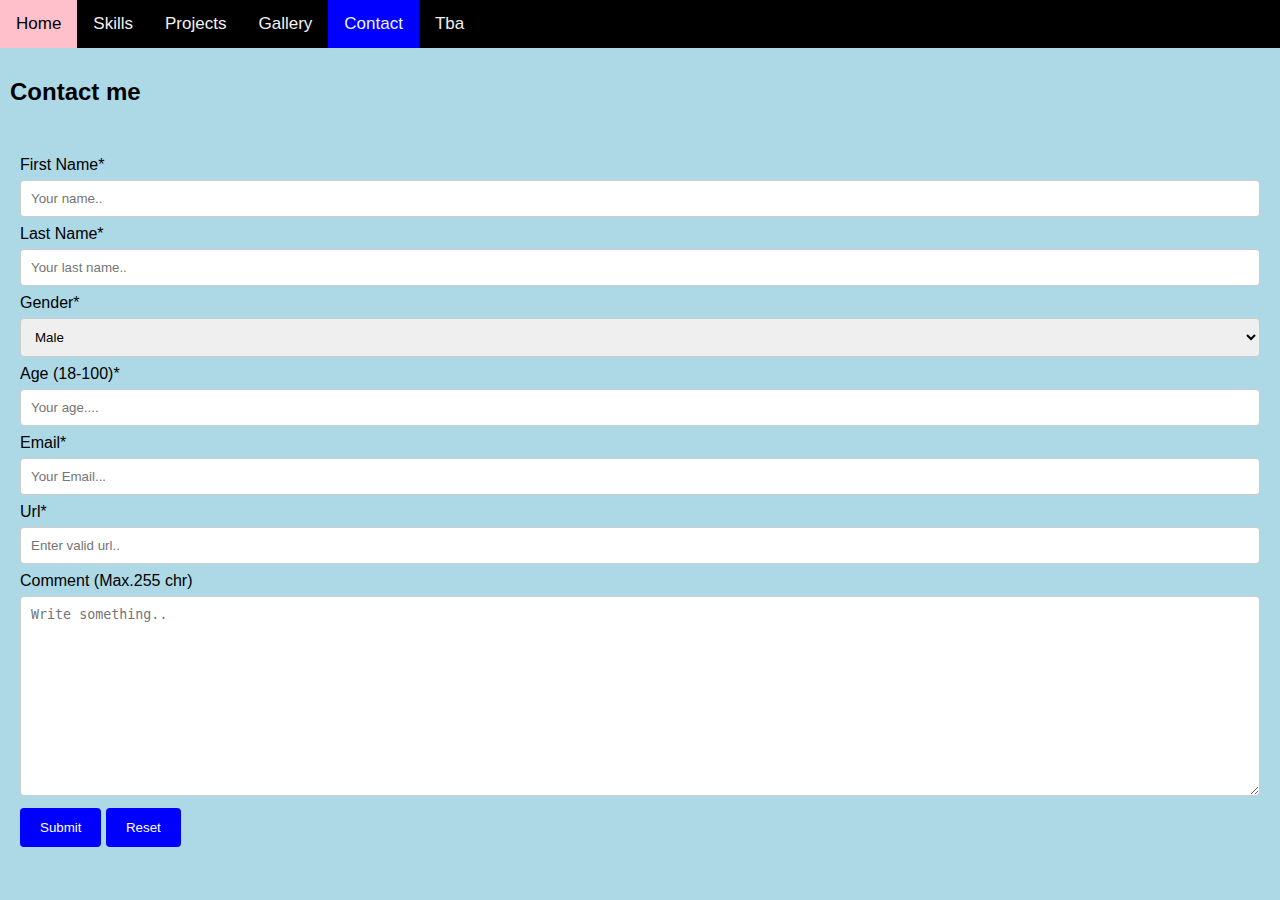
==== Project/html/contact.html @ 85700c6f "Third commit" ====
<!DOCTYPE html>

<html>
  <head>
    <meta http-equiv="X-UA-Compatible" content="IE=edge">
    <meta name="description" content="Here you can contact me">
    <meta name="viewport" content="width=device-width, initial-scale=1">
    <link rel="stylesheet" type="text/css" href="styles/stylesheet.css">
    <script type="text/javascript" src="js/script.js" ></script>
    <title>Contact me</title>
  </head>

  <body class="skillsBody">
    <div class="topnav" id="myTopnav">
      <a href="home.html">Home</a>
      <a href="skills.html">Skills</a>
      <a href="projects.html">Projects</a>
      <a href="gallery.html">Gallery</a>
      <a href="contact.html" class="active">Contact</a>
      <a href="tba.html">Tba</a>
  </div>

  <header>
    <h2 style="padding: 10px">Contact me</h2>
  </header>

<body>

  <div class="container">
  <form name="myForm" onsubmit="return validateForm()">

    <label for="fname">First Name*</label>
    <input type="text" id="fname" name="firstname" placeholder="Your name.." required maxlength="25">

    <label for="lname">Last Name*</label>
    <input type="text" id="lname" name="lastname" placeholder="Your last name.."required maxlength="25">

    <label for="gender">Gender*</label>
    <select id="gender" name="Gender" required>
      <option value="australia">Male</option>
      <option value="canada">Female</option>
      <option value="usa">Unknown</option>
    </select>

    <label for="age">Age (18-100)*</label>
    <input type="number" id="age" name="Age" placeholder="Your age...."required maxlength="3" min="18" max="100">

    <label for="Email">Email*</label>
    <input type="email" id="Email" name="Email" placeholder="Your Email..."required maxlength="50" >

    <label for="Url">Url*</label>
    <input type="url" id="Url" name="Url" placeholder="Enter valid url.."required maxlength="50" >

    <label for="comment">Comment (Max.255 chr)</label>
    <textarea id="comment" name="comment" placeholder="Write something.." style="height:200px" required maxlength="255"></textarea>

    <input type="submit" value="Submit">
    <input type="reset" name="Reset">

    <h2 id="succes"></h2>
  </form>


    <script>
    function validateForm() {
      var x = document.forms["myForm"]["fname"].value;
      if (x == "") {
      alert("Check form");
      return false;
        }
        else {
          document.getElementById('succes').innerHTML = 'Thank you for contacting!'
          return false;
        }
        return false;
      }
    </script>
</div>


</body>
</html>
---- Project/html/styles/stylesheet.css ----
@import url(https://fonts.googleapis.com/css?family=Montserrat);

* {
    box-sizing: border-box;
}

body {
    font-family: Arial, Helvetica, sans-serif;
    width: 100%;
    height: 100%;
    margin: 0;
}

/* Style the header */
.header {
    padding: 80px;
    text-align: center;
    color: white;
}

/* Increase the font size of the h1 element */
.header h1 {
    font-size: 40px;
}

#aboutMe{
  font-size: 1.6em;
}

/* NAVBAR STYLES */

.topnav {
    background-color: black;
    overflow: hidden;
}

/* Style the links inside the navigation bar */
.topnav a {
    float: left;
    display: block;
    color: #f2f2f2;
    text-align: center;
    padding: 14px 16px;
    text-decoration: none;
    font-size: 17px;
}

/* Change the color of links on hover */
.topnav a:hover {
    background-color: Pink;
    color: black;
}

/* Add an active class to highlight the current page */
.active {
    background-color: #FFFFFF;
    color: white;
}

/* Hide the link that should open and close the topnav on small screens */
.topnav .icon {
    display: none;
}

/*COLUMN STYLES */

.row {
    display: flex;
    flex-wrap: wrap;
}



/* Create two unequal columns that sits next to each other */
/* Sidebar/left column */
.side {
    flex: 30%;
    background-color:#94fbb0;
    padding: 20px;
}

/* Main column */
.main {
    flex: 70%;
    background-color: white;
    padding: 20px;
}

/* BUTTON STYLE! */

.button {
  border-radius: 4px;
  background-color: Blue;
  border: none;
  color: #FFFFFF;
  text-align: center;
  font-size: 18px;
  padding: 20px;
  width: 200px;
  transition: all 0.5s;
  cursor: pointer;
  margin: 5px;
}

#nextButton.button span {
  cursor: pointer;
  display: inline-block;
  position: relative;
  transition: 0.5s;
}

#nextButton.button span:after {
  content: '\00bb';
  position: absolute;
  opacity: 0;
  top: 0;
  right: -20px;
  transition: 0.5s;
}

#nextButton.button:hover span {
  padding-right: 25px;
}

#nextButton.button:hover span:after {
  opacity: 1;
  right: 0;
}

#previousButton.button span {
  cursor: pointer;
  display: inline-block;
  position: relative;
  transition: 0.5s;
}

#previousButton.button span:after {
  content: '\00ab';
  position: absolute;
  opacity: 0;
  top: 0;
  left: -20px;
  transition: 0.5s;
}

#previousButton.button:hover span {
  padding-left: 25px;
}

#previousButton.button:hover span:after {
  opacity: 1;
  left: 0;
}

/*TITLE CSS*/

svg {
    display: block;
    font: 10.5em 'Montserrat';
    width: 960px;
    height: 180px;
    margin: 0 auto;
}

.text-copy {
    fill: none;
    stroke: white;
    stroke-dasharray: 6% 29%;
    stroke-width: 5px;
    stroke-dashoffset: 0%;
    animation: stroke-offset 5.5s infinite linear;
}

.text-copy:nth-child(1){
	/*stroke: #4D163D;*/
  stroke: Green;
	animation-delay: -1;
}

.text-copy:nth-child(2){
	/*stroke: #840037;*/
  stroke: Blue;
	animation-delay: -2s;
}

.text-copy:nth-child(3){
	/*stroke: #BD0034;*/
  stroke: Red;
	animation-delay: -3s;
}

.text-copy:nth-child(4){
	/*stroke: #BD0034;*/
  stroke: Black;
	animation-delay: -4s;
}

.text-copy:nth-child(5){
	stroke: #FDB731;
	animation-delay: -5s;
}

@keyframes stroke-offset{
	100% {stroke-dashoffset: -35%;}
}

/*FOOTER STYLE*/

footer {
  padding-bottom: 2%;
}

.footer {
  padding-left: 2%;
}

/*SKILLS STYLESHEET*/

.skillsBody{
  background-color: Lightblue;
}

/*Projects STYLESHEET*/

* {box-sizing:border-box}

/* Slideshow container */
.slideshow-container {
  max-width: 1000px;
  position: relative;
  margin: auto;
}

/* Hide the images by default */
.mySlides {
    display: none;
}

#firstPic{
    display: block;
}

/* Next & previous buttons */
.prev, .next {
  cursor: pointer;
  position: absolute;
  top: 50%;
  width: auto;
  margin-top: -22px;
  padding: 16px;
  color: white;
  font-weight: bold;
  font-size: 18px;
  transition: 0.6s ease;
  border-radius: 0 3px 3px 0;
}

/* Position the "next button" to the right */
.next {
  right: 0;
  border-radius: 3px 0 0 3px;
}

/* On hover, add a black background color with a little bit see-through */
.prev:hover, .next:hover {
  background-color: rgba(0,0,0,0.8);
}

/* Caption text */
.text {
  color: black;
  font-size: 23px;
  padding: 8px 12px;
  position: absolute;
  bottom: -100px;
  width: 100%;
  text-align: center;
}

/* Number text (1/3 etc) */
.numbertext {
  color: white;
  font-size: 12px;
  padding: 8px 12px;
  position: absolute;
  top: 0;
}

/* The dots/bullets/indicators */
.dot {
  cursor: pointer;
  height: 15px;
  width: 15px;
  margin: 0 2px;
  background-color: #bbb;
  border-radius: 50%;
  display: inline-block;
  transition: background-color 0.6s ease;
}

.active, .dot:hover {
  background-color:Blue;
}

/* Fading animation */
.fade {
  -webkit-animation-name: fade;
  -webkit-animation-duration: 1.5s;
  animation-name: fade;
  animation-duration: 1.5s;
}

@-webkit-keyframes fade {
  from {opacity: .4}
  to {opacity: 1}
}

@keyframes fade {
  from {opacity: .4}
  to {opacity: 1}
}

/*Contact me styles*/

/* Style inputs with type="text", select elements and textareas */
input[type=text], select, textarea {
    width: 100%; /* Full width */
    padding: 10px; /* Some padding */
    border: 1px solid #ccc; /* Gray border */
    border-radius: 4px; /* Rounded borders */
    box-sizing: border-box; /* Make sure that padding and width stays in place */
    margin-top: 6px; /* Add a top margin */
    margin-bottom: 8px; /* Bottom margin */
    resize: vertical /* Allow the user to vertically resize the textarea (not horizontally) */
}

input[type=number], select, textarea {
    width: 100%; /* Full width */
    padding: 10px; /* Some padding */
    border: 1px solid #ccc; /* Gray border */
    border-radius: 4px; /* Rounded borders */
    box-sizing: border-box; /* Make sure that padding and width stays in place */
    margin-top: 6px; /* Add a top margin */
    margin-bottom: 8px; /* Bottom margin */
    resize: vertical /* Allow the user to vertically resize the textarea (not horizontally) */
}

input[type=email], select, textarea {
    width: 100%; /* Full width */
    padding: 10px; /* Some padding */
    border: 1px solid #ccc; /* Gray border */
    border-radius: 4px; /* Rounded borders */
    box-sizing: border-box; /* Make sure that padding and width stays in place */
    margin-top: 6px; /* Add a top margin */
    margin-bottom: 8px; /* Bottom margin */
    resize: vertical /* Allow the user to vertically resize the textarea (not horizontally) */
}

input[type=url], select, textarea {
    width: 100%; /* Full width */
    padding: 10px; /* Some padding */
    border: 1px solid #ccc; /* Gray border */
    border-radius: 4px; /* Rounded borders */
    box-sizing: border-box; /* Make sure that padding and width stays in place */
    margin-top: 6px; /* Add a top margin */
    margin-bottom: 8px; /* Bottom margin */
    resize: vertical /* Allow the user to vertically resize the textarea (not horizontally) */
}

/* Style the submit button with a specific background color etc */
input[type=submit] {
    background-color: blue;
    color: white;
    padding: 12px 20px;
    border: none;
    border-radius: 4px;
    cursor: pointer;
}

input[type=reset]{
  background-color: blue;
  color: white;
  padding: 12px 20px;
  border: none;
  border-radius: 4px;
  cursor: pointer;
}
input[type=reset]:hover {
  background-color: #3647ff;
}

/* When moving the mouse over the submit button, add a darker green color */
input[type=submit]:hover {
    background-color: #3647ff;
}

/* Add a background color and some padding around the form */
.container {
    border-radius: 5px;
    background-color: Lightblue;
    padding: 20px;
}
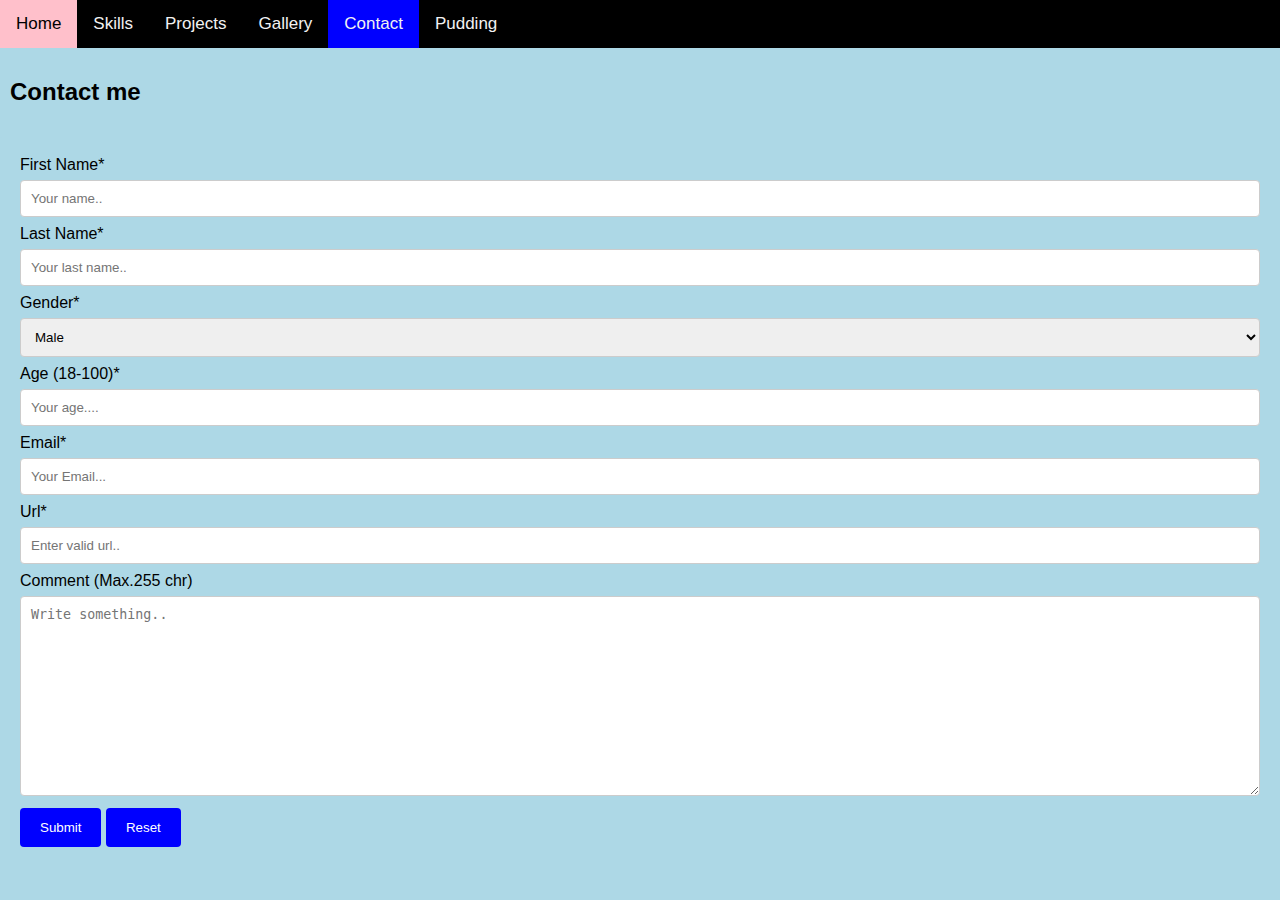
==== commit 8b56ae19: "AIka valmis" ====
--- a/Project/html/contact.html
+++ b/Project/html/contact.html
@@ -17,7 +17,7 @@
       <a href="projects.html">Projects</a>
       <a href="gallery.html">Gallery</a>
       <a href="contact.html" class="active">Contact</a>
-      <a href="tba.html">Tba</a>
+      <a href="tba.html">Pudding</a>
   </div>
 
   <header>
